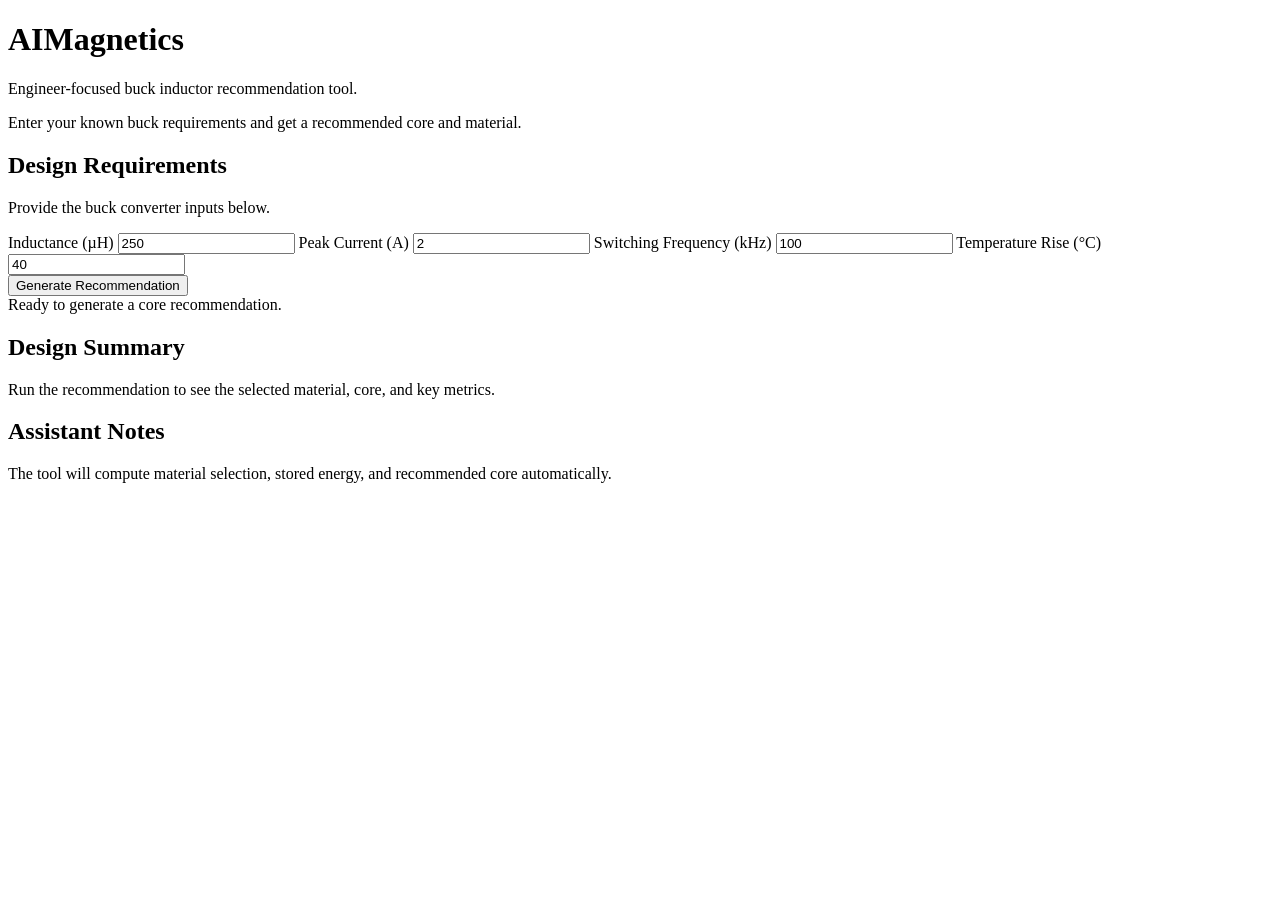
==== src/frontend/index.html @ 84f13a39 "Integration FastAPI and pybind11 Migration" ====
<!DOCTYPE html>
<html lang="en">
<head>
    <meta charset="UTF-8">
    <meta name="viewport" content="width=device-width, initial-scale=1.0">
    <title>AIMagnetics</title>
    <link rel="stylesheet" href="/static/styles.css">
</head>
<body>
    <div class="hero">
        <div>
            <h1>AIMagnetics</h1>
            <p>Engineer-focused buck inductor recommendation tool.</p>
        </div>
        <div class="hero-note">
            Enter your known buck requirements and get a recommended core and material.
        </div>
    </div>

    <div class="main-grid">
        <section class="card requirements-card">
            <h2>Design Requirements</h2>
            <p class="section-description">Provide the buck converter inputs below.</p>

            <label for="inductance">Inductance (µH)</label>
            <input id="inductance" type="number" value="250" min="0" step="1">

            <label for="current">Peak Current (A)</label>
            <input id="current" type="number" value="2" min="0" step="0.1">

            <label for="frequency">Switching Frequency (kHz)</label>
            <input id="frequency" type="number" value="100" min="0" step="1">

            <label for="tempRise">Temperature Rise (°C)</label>
            <input id="tempRise" type="number" value="40" min="0" step="1">

            <div class="button-row">
                <button id="generateButton" class="primary-button" type="button">
                    Generate Recommendation
                </button>
            </div>

            <div id="statusMessage" class="status-message">
                Ready to generate a core recommendation.
            </div>
        </section>

        <section class="card summary-card">
            <h2>Design Summary</h2>
            <div id="designSummary" class="summary-placeholder">
                Run the recommendation to see the selected material, core, and key metrics.
            </div>
        </section>

        <section class="card assistant-card">
            <h2>Assistant Notes</h2>
            <div id="assistant">
                The tool will compute material selection, stored energy, and recommended core automatically.
            </div>
        </section>
    </div>

    <div class="results-grid">
        <div id="material" class="card result-panel"></div>
        <div id="core" class="card result-panel"></div>
        <div id="details" class="card result-panel"></div>
    </div>
    <script src="/static/app.js"></script>
</body>
</html>
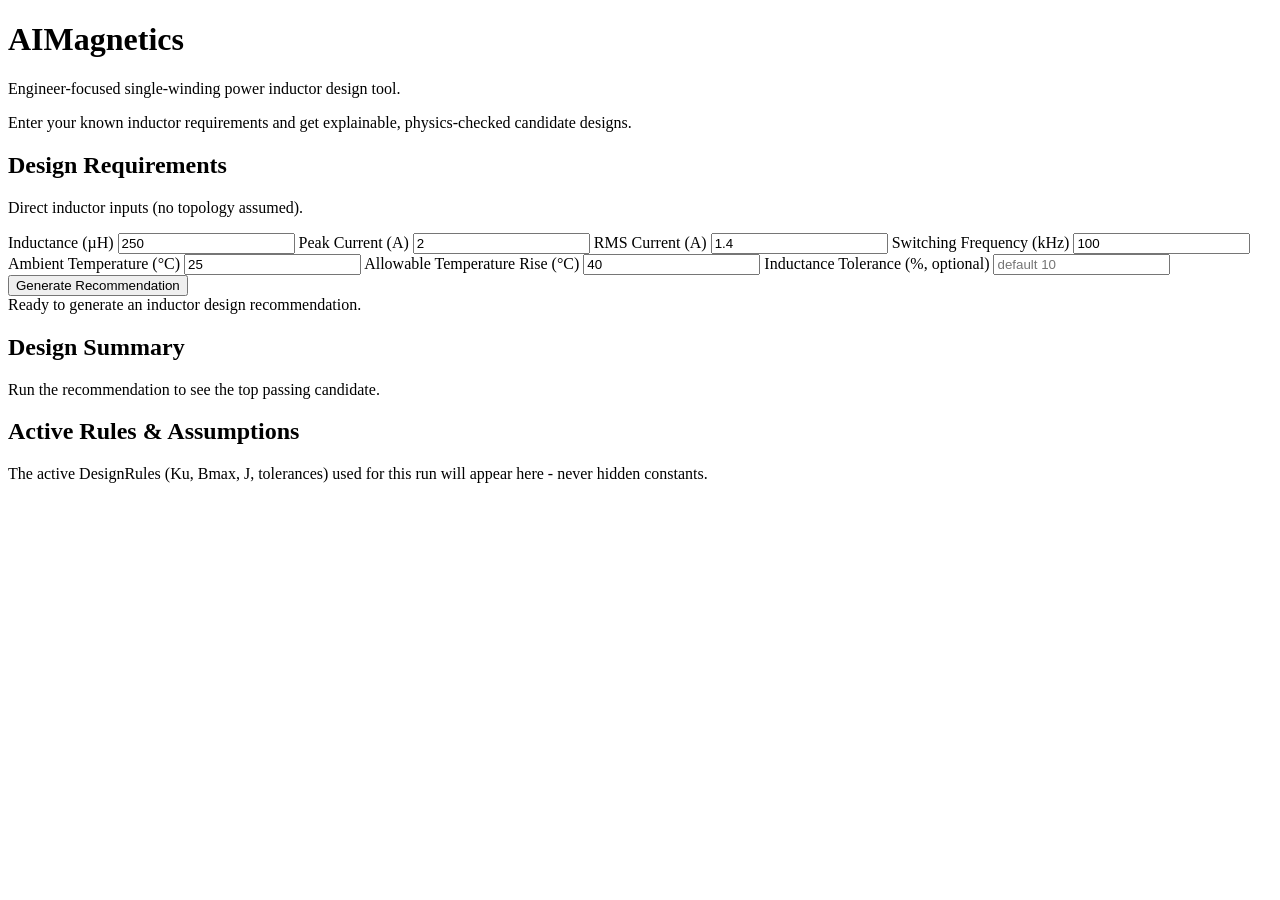
==== commit a998754a: "Implement Phase 1 inductor design engine Evolve the core-sizing tool into an explainable, physics-ba" ====
--- a/src/frontend/index.html
+++ b/src/frontend/index.html
@@ -10,17 +10,17 @@
     <div class="hero">
         <div>
             <h1>AIMagnetics</h1>
-            <p>Engineer-focused buck inductor recommendation tool.</p>
+            <p>Engineer-focused single-winding power inductor design tool.</p>
         </div>
         <div class="hero-note">
-            Enter your known buck requirements and get a recommended core and material.
+            Enter your known inductor requirements and get explainable, physics-checked candidate designs.
         </div>
     </div>
 
     <div class="main-grid">
         <section class="card requirements-card">
             <h2>Design Requirements</h2>
-            <p class="section-description">Provide the buck converter inputs below.</p>
+            <p class="section-description">Direct inductor inputs (no topology assumed).</p>
 
             <label for="inductance">Inductance (µH)</label>
             <input id="inductance" type="number" value="250" min="0" step="1">
@@ -28,11 +28,20 @@
             <label for="current">Peak Current (A)</label>
             <input id="current" type="number" value="2" min="0" step="0.1">
 
+            <label for="rmsCurrent">RMS Current (A)</label>
+            <input id="rmsCurrent" type="number" value="1.4" min="0" step="0.1">
+
             <label for="frequency">Switching Frequency (kHz)</label>
             <input id="frequency" type="number" value="100" min="0" step="1">
 
-            <label for="tempRise">Temperature Rise (°C)</label>
+            <label for="ambientTemp">Ambient Temperature (°C)</label>
+            <input id="ambientTemp" type="number" value="25" min="-40" step="1">
+
+            <label for="tempRise">Allowable Temperature Rise (°C)</label>
             <input id="tempRise" type="number" value="40" min="0" step="1">
+
+            <label for="tolerance">Inductance Tolerance (%, optional)</label>
+            <input id="tolerance" type="number" placeholder="default 10" min="0" step="1">
 
             <div class="button-row">
                 <button id="generateButton" class="primary-button" type="button">
@@ -41,30 +50,31 @@
             </div>
 
             <div id="statusMessage" class="status-message">
-                Ready to generate a core recommendation.
+                Ready to generate an inductor design recommendation.
             </div>
         </section>
 
         <section class="card summary-card">
             <h2>Design Summary</h2>
             <div id="designSummary" class="summary-placeholder">
-                Run the recommendation to see the selected material, core, and key metrics.
+                Run the recommendation to see the top passing candidate.
             </div>
         </section>
 
         <section class="card assistant-card">
-            <h2>Assistant Notes</h2>
+            <h2>Active Rules &amp; Assumptions</h2>
             <div id="assistant">
-                The tool will compute material selection, stored energy, and recommended core automatically.
+                The active DesignRules (Ku, Bmax, J, tolerances) used for this run will appear here - never hidden constants.
             </div>
         </section>
     </div>
 
+    <div id="feasibility" class="card result-panel"></div>
+
     <div class="results-grid">
-        <div id="material" class="card result-panel"></div>
-        <div id="core" class="card result-panel"></div>
-        <div id="details" class="card result-panel"></div>
+        <div id="candidates" class="card result-panel"></div>
+        <div id="rejected" class="card result-panel"></div>
     </div>
     <script src="/static/app.js"></script>
 </body>
-</html>+</html>
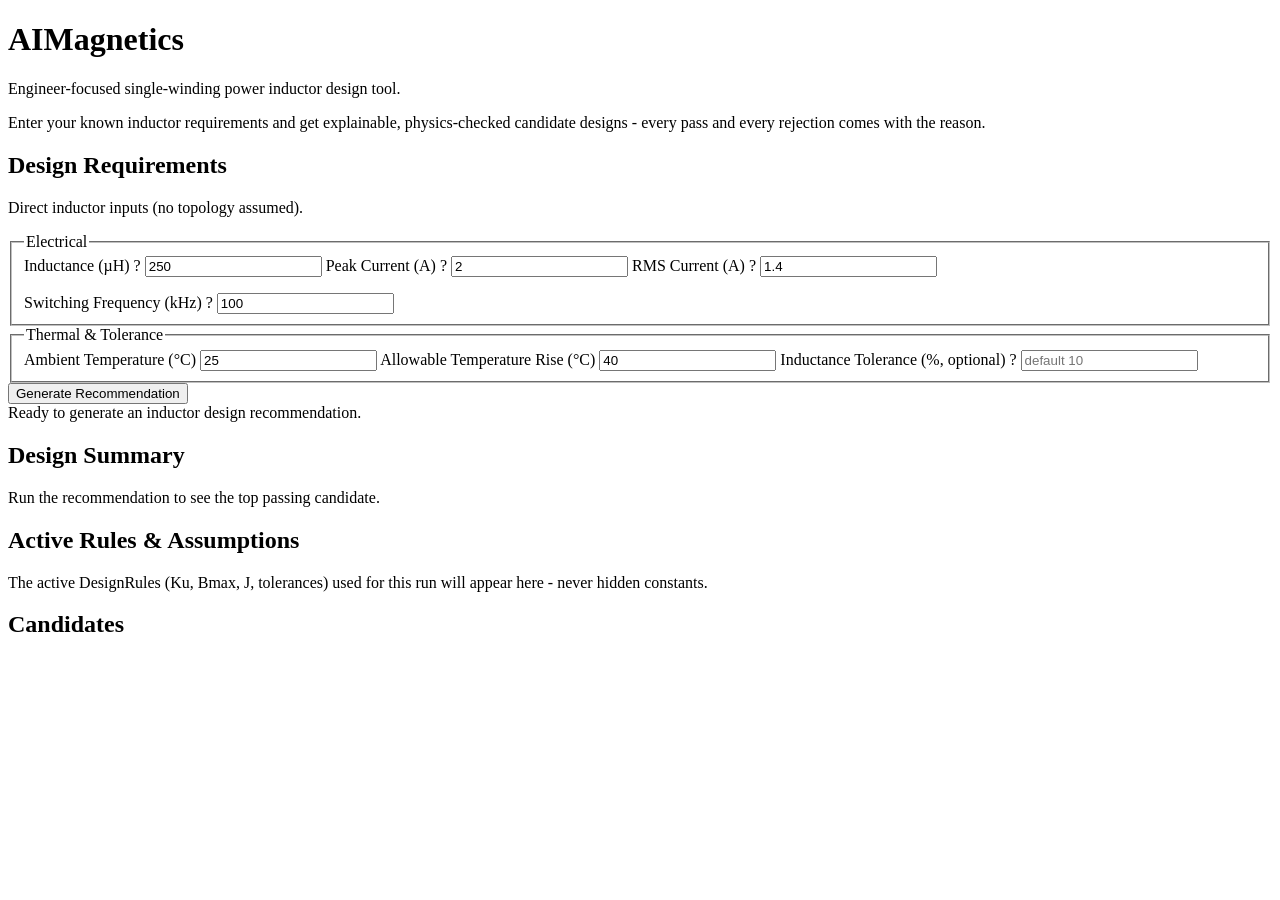
==== commit df9895ee: "Redesign the web UI around engineer triage instead of a wall of candidate cards The old UI rendered " ====
--- a/src/frontend/index.html
+++ b/src/frontend/index.html
@@ -13,7 +13,8 @@
             <p>Engineer-focused single-winding power inductor design tool.</p>
         </div>
         <div class="hero-note">
-            Enter your known inductor requirements and get explainable, physics-checked candidate designs.
+            Enter your known inductor requirements and get explainable, physics-checked candidate designs -
+            every pass and every rejection comes with the reason.
         </div>
     </div>
 
@@ -22,26 +23,45 @@
             <h2>Design Requirements</h2>
             <p class="section-description">Direct inductor inputs (no topology assumed).</p>
 
-            <label for="inductance">Inductance (µH)</label>
-            <input id="inductance" type="number" value="250" min="0" step="1">
+            <fieldset class="field-group">
+                <legend>Electrical</legend>
 
-            <label for="current">Peak Current (A)</label>
-            <input id="current" type="number" value="2" min="0" step="0.1">
+                <label for="inductance">Inductance (µH)
+                    <span class="hint" title="Target inductance. E = 0.5 x L x I^2 - too small raises ripple, too large oversizes the core.">?</span>
+                </label>
+                <input id="inductance" type="number" value="250" min="0" step="1">
 
-            <label for="rmsCurrent">RMS Current (A)</label>
-            <input id="rmsCurrent" type="number" value="1.4" min="0" step="0.1">
+                <label for="current">Peak Current (A)
+                    <span class="hint" title="Highest instantaneous current. Drives area product, peak flux density and saturation margin - never used to infer RMS.">?</span>
+                </label>
+                <input id="current" type="number" value="2" min="0" step="0.1">
 
-            <label for="frequency">Switching Frequency (kHz)</label>
-            <input id="frequency" type="number" value="100" min="0" step="1">
+                <label for="rmsCurrent">RMS Current (A)
+                    <span class="hint" title="Drives winding size, current density and DC copper loss. Always a separate number from peak current.">?</span>
+                </label>
+                <input id="rmsCurrent" type="number" value="1.4" min="0" step="0.1">
+                <p id="currentWarning" class="field-warning"></p>
 
-            <label for="ambientTemp">Ambient Temperature (°C)</label>
-            <input id="ambientTemp" type="number" value="25" min="-40" step="1">
+                <label for="frequency">Switching Frequency (kHz)
+                    <span class="hint" title="PWM switching frequency. Determines which materials are frequency-compatible candidates.">?</span>
+                </label>
+                <input id="frequency" type="number" value="100" min="0" step="1">
+            </fieldset>
 
-            <label for="tempRise">Allowable Temperature Rise (°C)</label>
-            <input id="tempRise" type="number" value="40" min="0" step="1">
+            <fieldset class="field-group">
+                <legend>Thermal &amp; Tolerance</legend>
 
-            <label for="tolerance">Inductance Tolerance (%, optional)</label>
-            <input id="tolerance" type="number" placeholder="default 10" min="0" step="1">
+                <label for="ambientTemp">Ambient Temperature (°C)</label>
+                <input id="ambientTemp" type="number" value="25" min="-40" step="1">
+
+                <label for="tempRise">Allowable Temperature Rise (°C)</label>
+                <input id="tempRise" type="number" value="40" min="0" step="1">
+
+                <label for="tolerance">Inductance Tolerance (%, optional)
+                    <span class="hint" title="How far the realized inductance may deviate from target before a candidate is rejected. Defaults to 10% if left blank.">?</span>
+                </label>
+                <input id="tolerance" type="number" placeholder="default 10" min="0" step="1">
+            </fieldset>
 
             <div class="button-row">
                 <button id="generateButton" class="primary-button" type="button">
@@ -71,10 +91,18 @@
 
     <div id="feasibility" class="card result-panel"></div>
 
-    <div class="results-grid">
-        <div id="candidates" class="card result-panel"></div>
-        <div id="rejected" class="card result-panel"></div>
+    <div id="triageStrip" class="card triage-strip"></div>
+
+    <div class="card candidates-card">
+        <div class="candidates-header">
+            <h2>Candidates</h2>
+            <div id="filterChips" class="filter-chips"></div>
+        </div>
+        <div class="table-scroll">
+            <table id="candidateTable" class="candidate-table"></table>
+        </div>
     </div>
+
     <script src="/static/app.js"></script>
 </body>
 </html>
